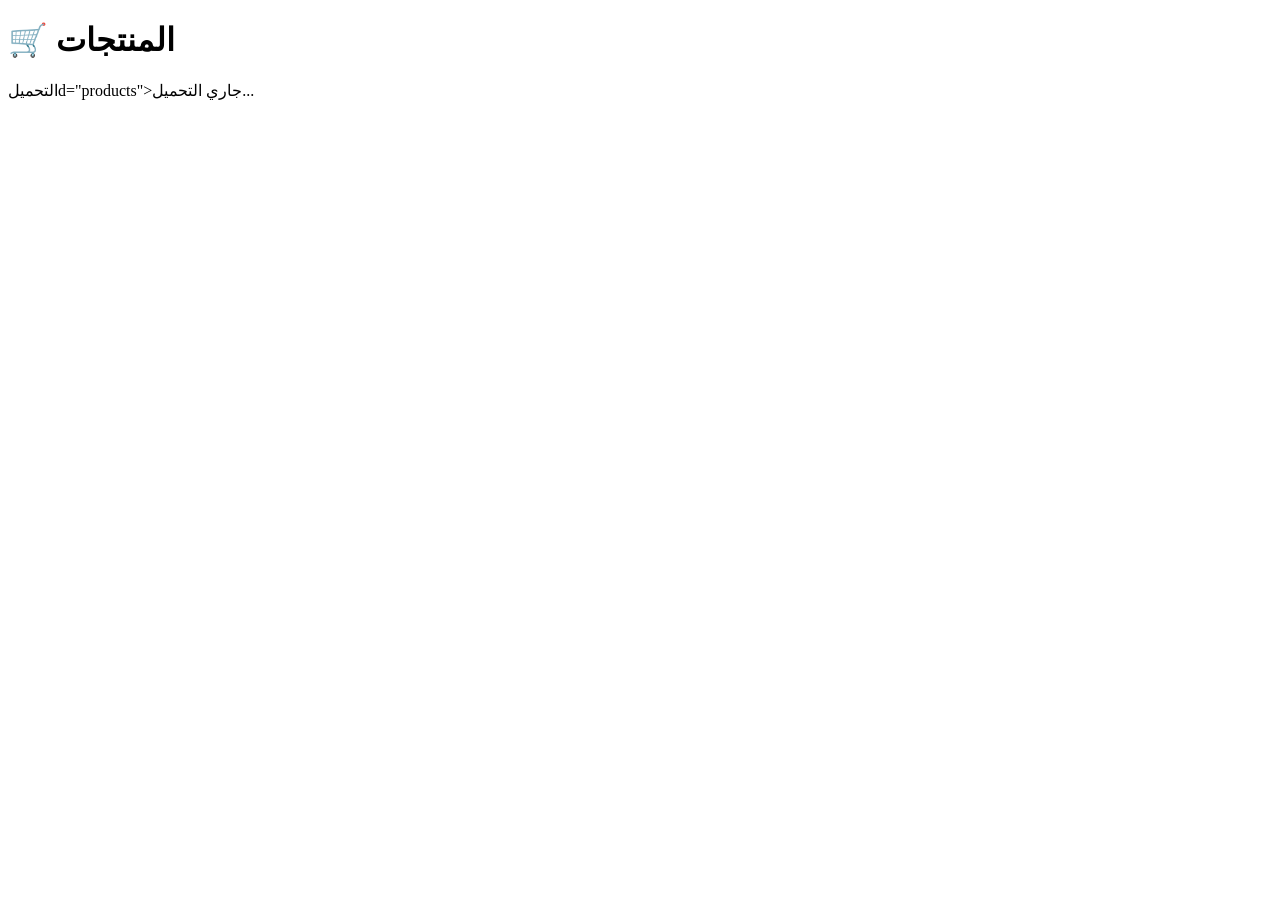
==== index.html @ d14fc67c "Correct title tag closure in index.html Fix the closing tag for the title element in the HTML." ====
<!DOCTYPE html>
<html>
<head>
  <meta charset="UTF-8">
  <title> مؤسسة مزاج الهناء للشيش والمعسل</title>
</head>
<body>

<h1>🛒 المنتجات</h1>التحميلd="products">جاري التحميل...</div>

<script src="supabase.js"></script>

<script>
async function loadProducts() {
  const res = await fetch(SUPABASE_URL + "/rest/v1/products", {
    method: "GET",
    headers: {
      apikey: SUPABASE_ANON_KEY,
      Authorization: "Bearer " + SUPABASE_ANON_KEY
    }
  });

  const data = await res.json();

  const box = document.getElementById("products");
  box.innerHTML = "";

  if (!data || data.length === 0) {
    box.innerHTML = "لا يوجد منتجات بعد";
    return;
  }

  data.forEach(p => {
    box.innerHTML += `
      <div style="border:1px solid #ccc;padding:10px;margin:10px;">
        <h3>${p.name}</h3>
        <p>💰 ${p.price}</p>
        <img src="${p.image}" width="120">
        <p>${p.description}</p>
      </div>
    `;
  });
}

loadProducts();
</script>

</body>
</html>
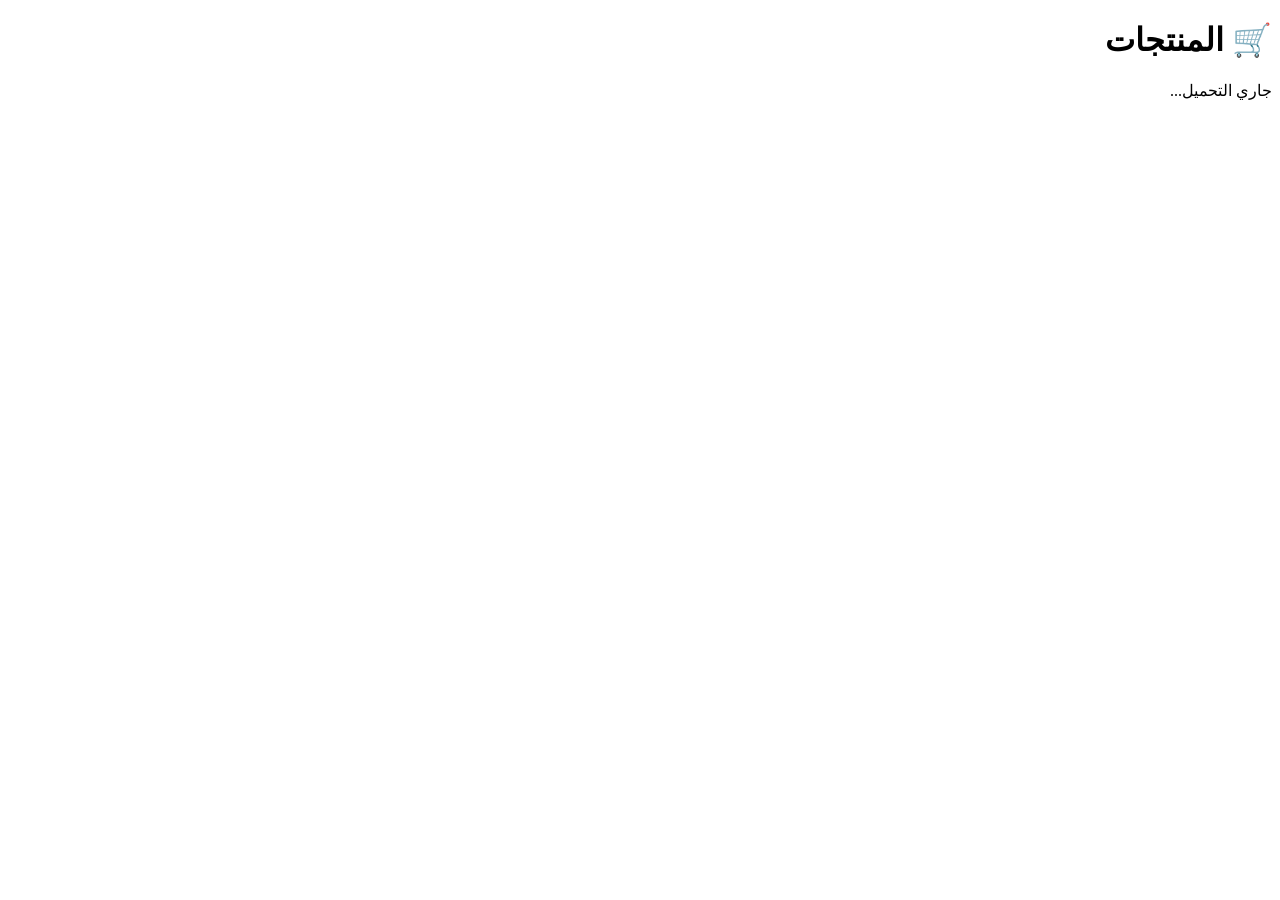
==== commit 817baaa6: "Update index.html" ====
--- a/index.html
+++ b/index.html
@@ -1,24 +1,30 @@
 <!DOCTYPE html>
-<html>
+<html lang="ar" dir="rtl">
 <head>
   <meta charset="UTF-8">
-  <title> مؤسسة مزاج الهناء للشيش والمعسل</title>
+  <meta name="viewport" content="width=device-width, initial-scale=1.0">
+  <title>مؤسسة مزاج الهناء للشيش والمعسل</title>
 </head>
 <body>
 
-<h1>🛒 المنتجات</h1>التحميلd="products">جاري التحميل...</div>
+<h1>🛒 المنتجات</h1>
+
+<div id="products">جاري التحميل...</div>
 
 <script src="supabase.js"></script>
 
 <script>
 async function loadProducts() {
-  const res = await fetch(SUPABASE_URL + "/rest/v1/products", {
-    method: "GET",
-    headers: {
-      apikey: SUPABASE_ANON_KEY,
-      Authorization: "Bearer " + SUPABASE_ANON_KEY
+  const res = await fetch(
+    SUPABASE_URL + "/rest/v1/products?select=*",
+    {
+      method: "GET",
+      headers: {
+        apikey: SUPABASE_ANON_KEY,
+        Authorization: "Bearer " + SUPABASE_ANON_KEY
+      }
     }
-  });
+  );
 
   const data = await res.json();
 
@@ -34,7 +40,7 @@
     box.innerHTML += `
       <div style="border:1px solid #ccc;padding:10px;margin:10px;">
         <h3>${p.name}</h3>
-        <p>💰 ${p.price}</p>
+        <p>💰 ${p.price} ﷼</p>
         <img src="${p.image}" width="120">
         <p>${p.description}</p>
       </div>
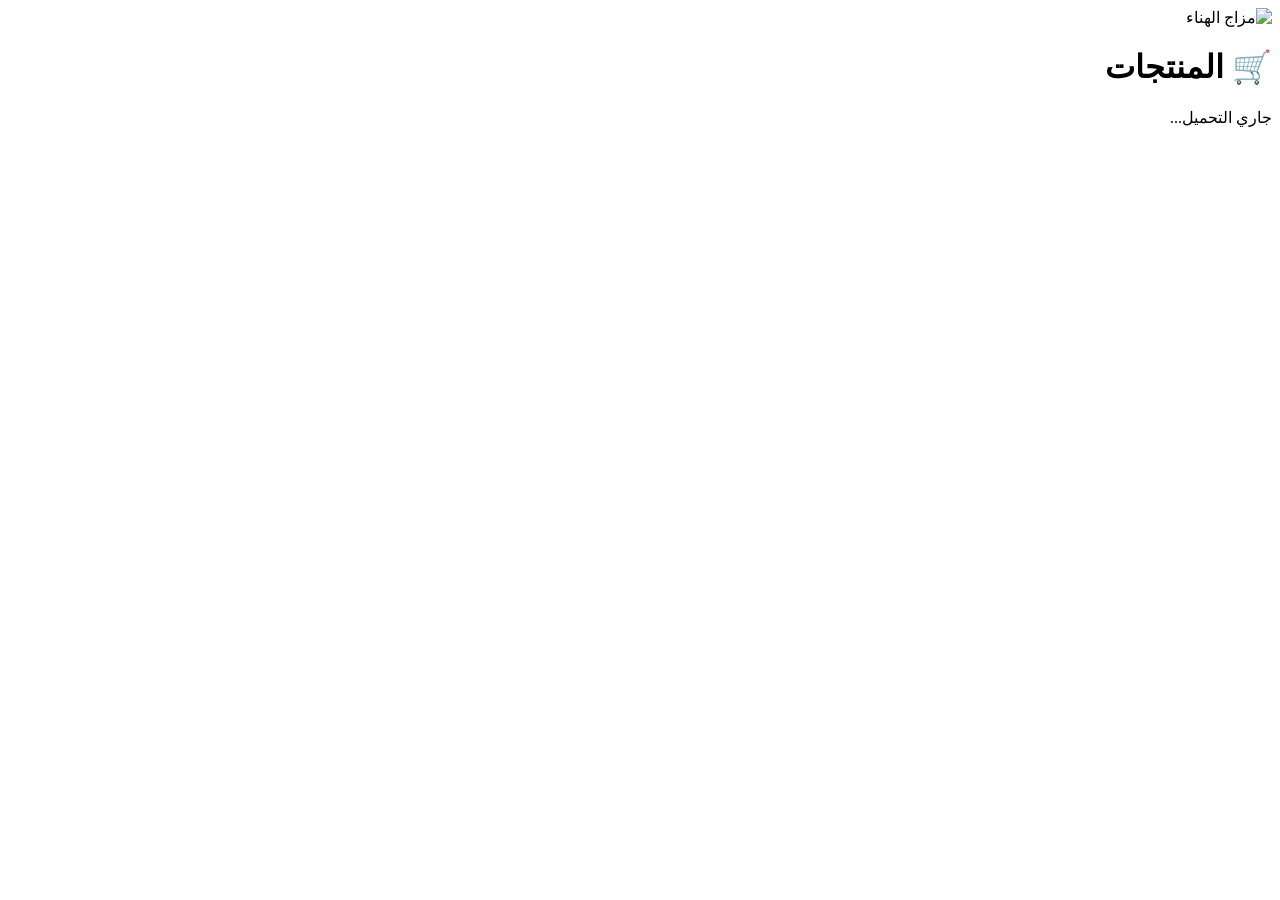
==== commit 811e2454: "Add logo image to index.html Added logo image to the header of the HTML document." ====
--- a/index.html
+++ b/index.html
@@ -2,8 +2,11 @@
 <html lang="ar" dir="rtl">
 <head>
   <meta charset="UTF-8">
+ 
   <meta name="viewport" content="width=device-width, initial-scale=1.0">
+  <img src="images/logo.png" alt="مزاج الهناء">
   <title>مؤسسة مزاج الهناء للشيش والمعسل</title>
+  
 </head>
 <body>
 
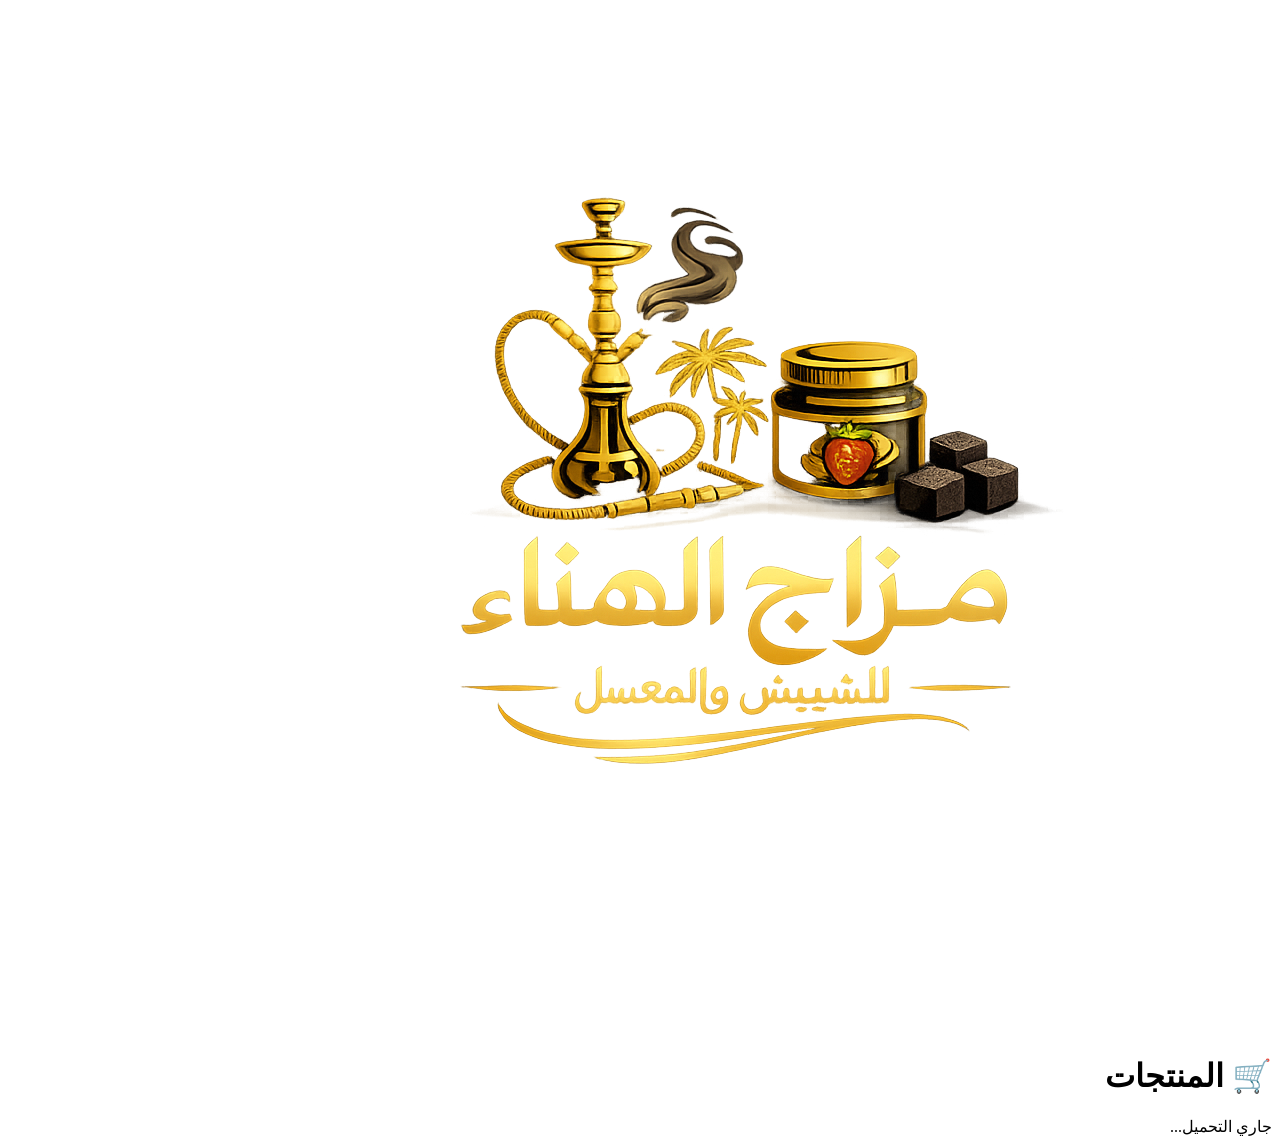
==== commit 992be031: "Update index.html" ====
--- a/index.html
+++ b/index.html
@@ -4,7 +4,7 @@
   <meta charset="UTF-8">
  
   <meta name="viewport" content="width=device-width, initial-scale=1.0">
-  <img src="images/logo.png" alt="مزاج الهناء">
+  <img src="logo.png" alt="مزاج الهناء">
   <title>مؤسسة مزاج الهناء للشيش والمعسل</title>
   
 </head>
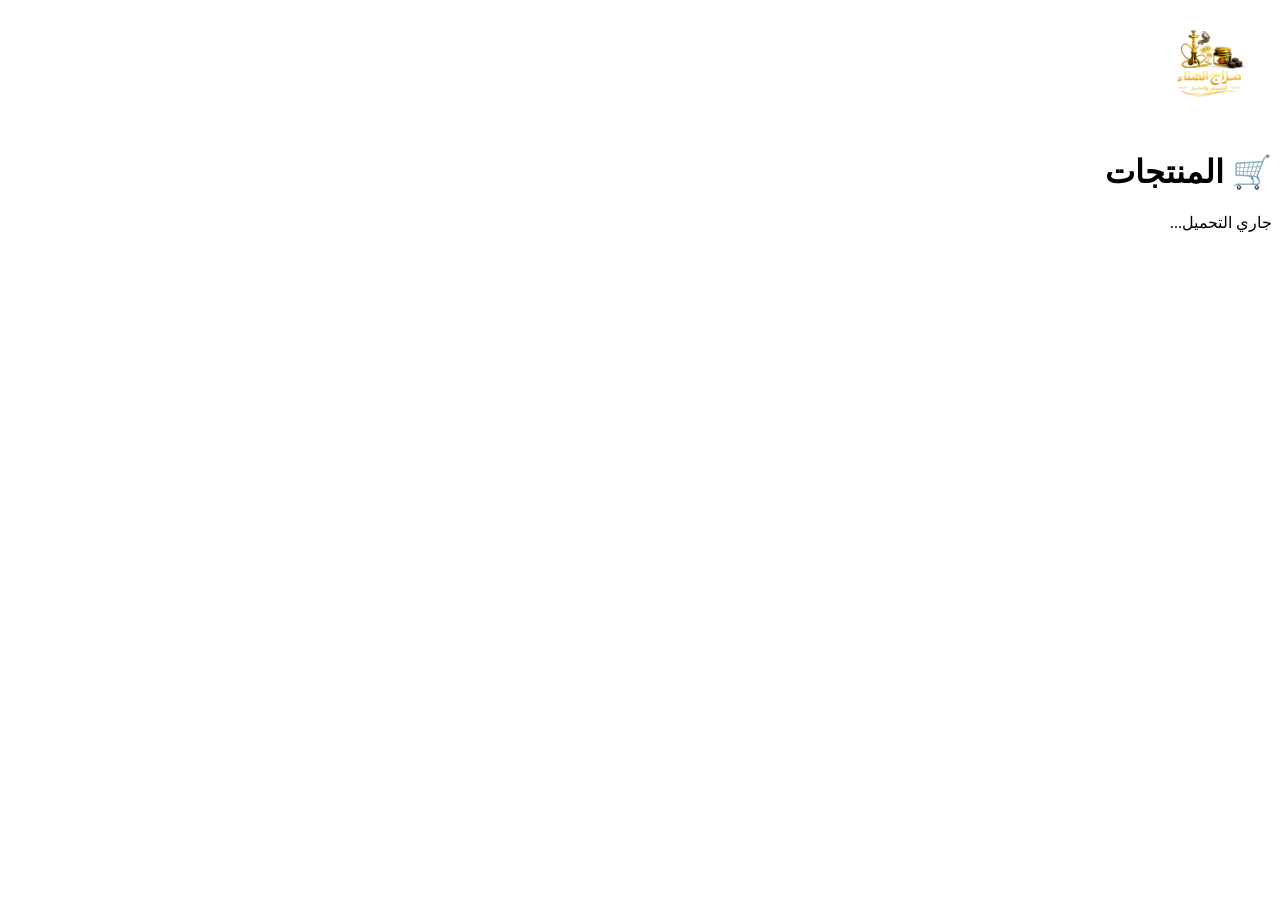
==== commit 5639fcbe: "Update index.html" ====
--- a/index.html
+++ b/index.html
@@ -4,7 +4,7 @@
   <meta charset="UTF-8">
  
   <meta name="viewport" content="width=device-width, initial-scale=1.0">
-  <img src="logo.png" alt="مزاج الهناء">
+  <img src="images/logo.png" alt="مزاج الهناء"width="120">
   <title>مؤسسة مزاج الهناء للشيش والمعسل</title>
   
 </head>
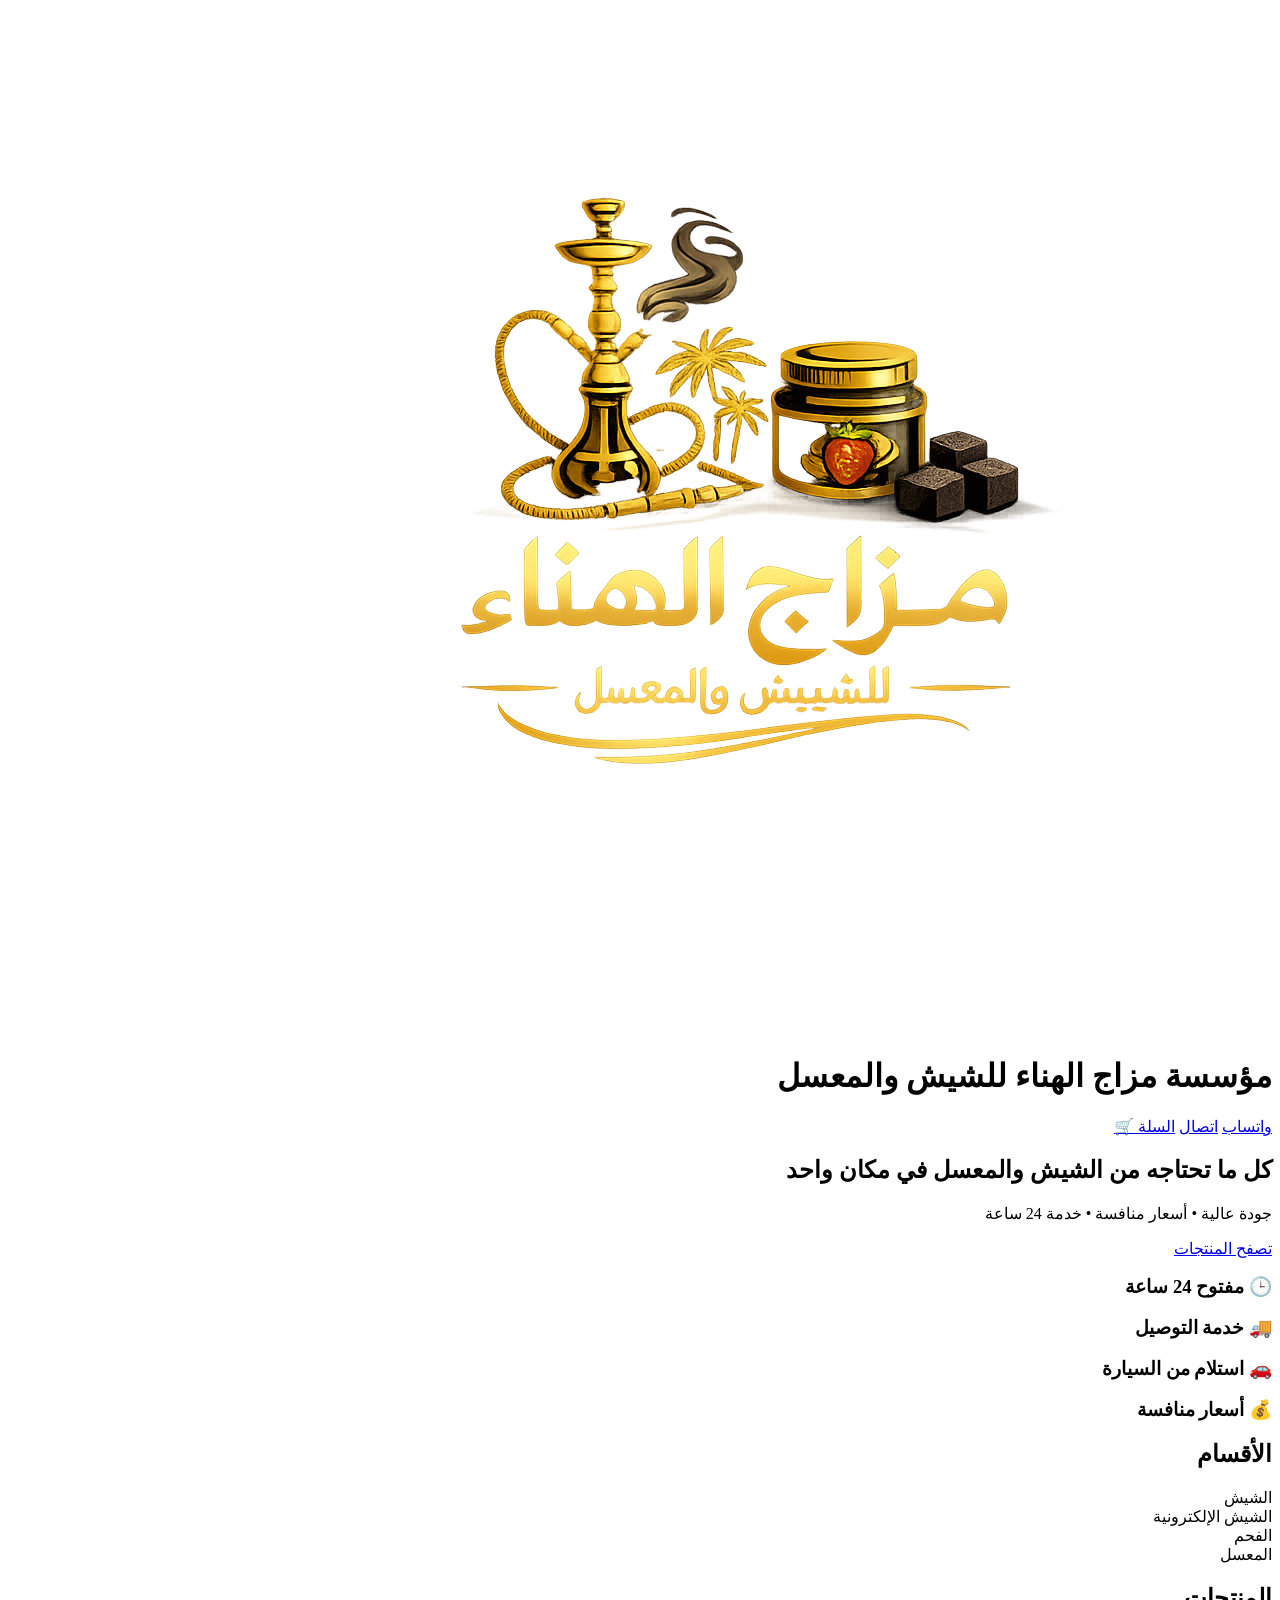
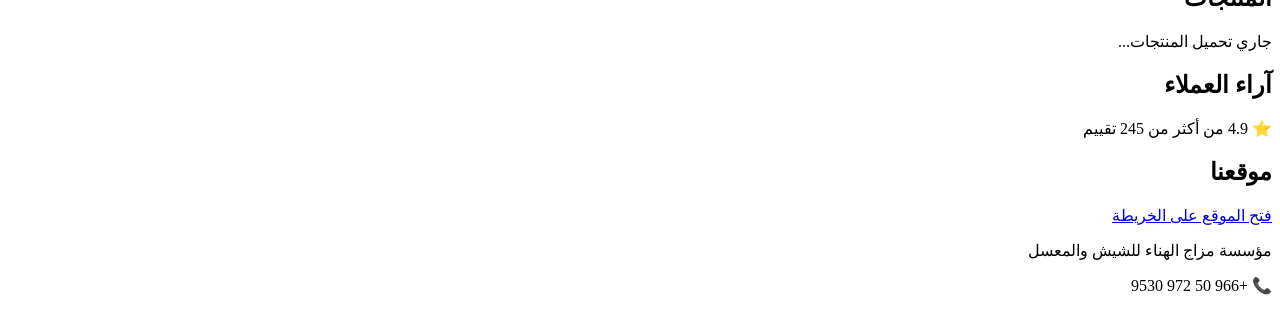
==== commit a42b943a: "Update index.html" ====
--- a/index.html
+++ b/index.html
@@ -1,58 +1,104 @@
 <!DOCTYPE html>
 <html lang="ar" dir="rtl">
 <head>
-  <meta charset="UTF-8">
- 
-  <meta name="viewport" content="width=device-width, initial-scale=1.0">
-  <img src="images/logo.png" alt="مزاج الهناء"width="120">
-  <title>مؤسسة مزاج الهناء للشيش والمعسل</title>
-  
+<meta charset="UTF-8">
+<meta name="viewport" content="width=device-width, initial-scale=1.0">
+<title>مؤسسة مزاج الهناء للشيش والمعسل</title>
+<link rel="stylesheet" href="style.css">
 </head>
+
 <body>
 
-<h1>🛒 المنتجات</h1>
+<header>
+    <div class="logo">
+        <img src="images/logo.png" alt="مزاج الهناء">
+    </div>
 
-<div id="products">جاري التحميل...</div>
+    <h1>مؤسسة مزاج الهناء للشيش والمعسل</h1>
+
+    <div class="buttons">
+        <a href="https://wa.me/966509729530">واتساب</a>
+        <a href="tel:+966509729530">اتصال</a>
+        <a href="#">السلة 🛒</a>
+    </div>
+</header>
+
+<section class="hero">
+    <h2>كل ما تحتاجه من الشيش والمعسل في مكان واحد</h2>
+    <p>جودة عالية • أسعار منافسة • خدمة 24 ساعة</p>
+
+    <a href="#products">تصفح المنتجات</a>
+</section>
+
+<section class="features">
+
+    <div>
+        <h3>🕒 مفتوح 24 ساعة</h3>
+    </div>
+
+    <div>
+        <h3>🚚 خدمة التوصيل</h3>
+    </div>
+
+    <div>
+        <h3>🚗 استلام من السيارة</h3>
+    </div>
+
+    <div>
+        <h3>💰 أسعار منافسة</h3>
+    </div>
+
+</section>
+
+<section class="categories">
+
+<h2>الأقسام</h2>
+
+<div class="category">الشيش</div>
+<div class="category">الشيش الإلكترونية</div>
+<div class="category">الفحم</div>
+<div class="category">المعسل</div>
+
+</section>
+
+<section id="products">
+
+<h2>المنتجات</h2>
+
+<div id="products-container">
+جاري تحميل المنتجات...
+</div>
+
+</section>
+
+<section class="reviews">
+
+<h2>آراء العملاء</h2>
+
+<p>⭐ 4.9 من أكثر من 245 تقييم</p>
+
+</section>
+
+<section class="location">
+
+<h2>موقعنا</h2>
+
+<a href="https://maps.app.goo.gl/QjLs3uUzsqxrfyyo9?g_st=ic">
+فتح الموقع على الخريطة
+</a>
+
+</section>
+
+<footer>
+
+<p>مؤسسة مزاج الهناء للشيش والمعسل</p>
+
+<p>📞 +966 50 972 9530</p>
+
+</footer>
 
 <script src="supabase.js"></script>
-
-<script>
-async function loadProducts() {
-  const res = await fetch(
-    SUPABASE_URL + "/rest/v1/products?select=*",
-    {
-      method: "GET",
-      headers: {
-        apikey: SUPABASE_ANON_KEY,
-        Authorization: "Bearer " + SUPABASE_ANON_KEY
-      }
-    }
-  );
-
-  const data = await res.json();
-
-  const box = document.getElementById("products");
-  box.innerHTML = "";
-
-  if (!data || data.length === 0) {
-    box.innerHTML = "لا يوجد منتجات بعد";
-    return;
-  }
-
-  data.forEach(p => {
-    box.innerHTML += `
-      <div style="border:1px solid #ccc;padding:10px;margin:10px;">
-        <h3>${p.name}</h3>
-        <p>💰 ${p.price} ﷼</p>
-        <img src="${p.image}" width="120">
-        <p>${p.description}</p>
-      </div>
-    `;
-  });
-}
-
-loadProducts();
-</script>
+<script src="app.js"></script>
 
 </body>
 </html>
--- a/style.css
+++ b/style.css
@@ -0,0 +1 @@
+
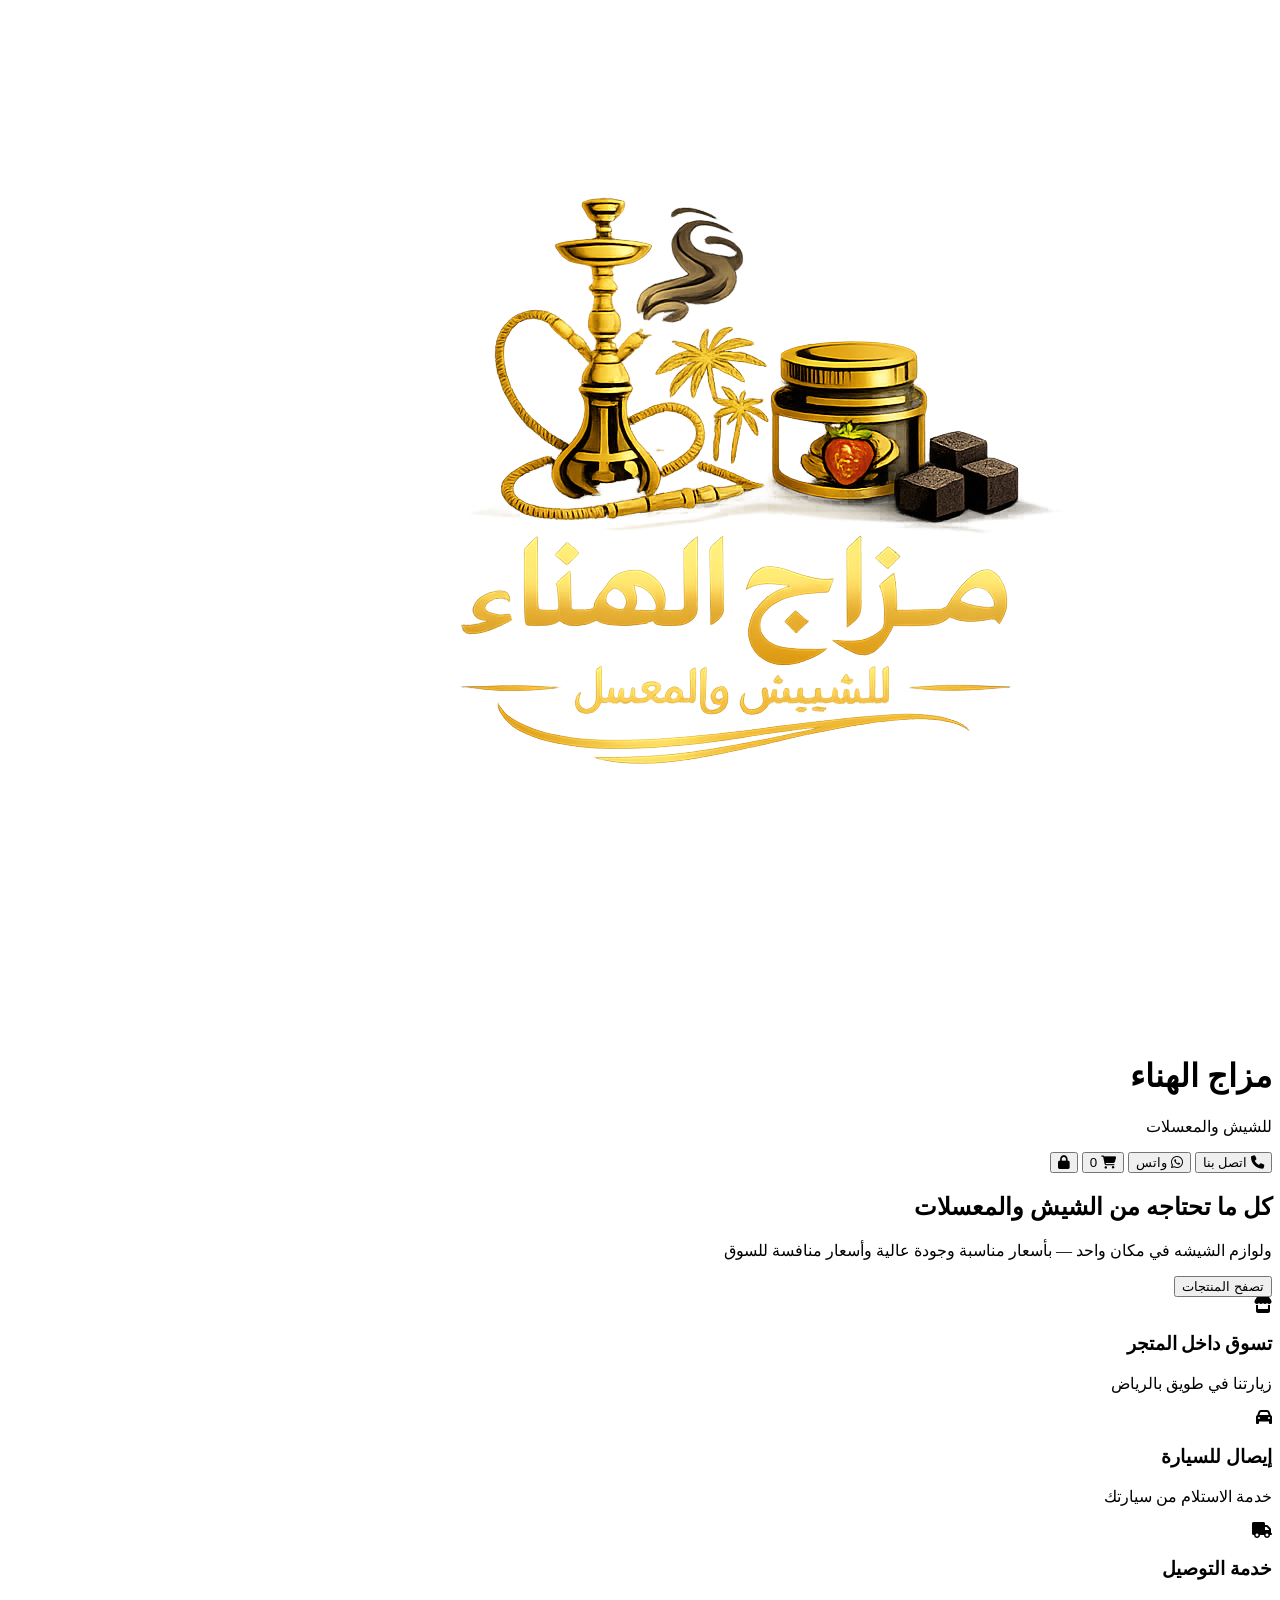
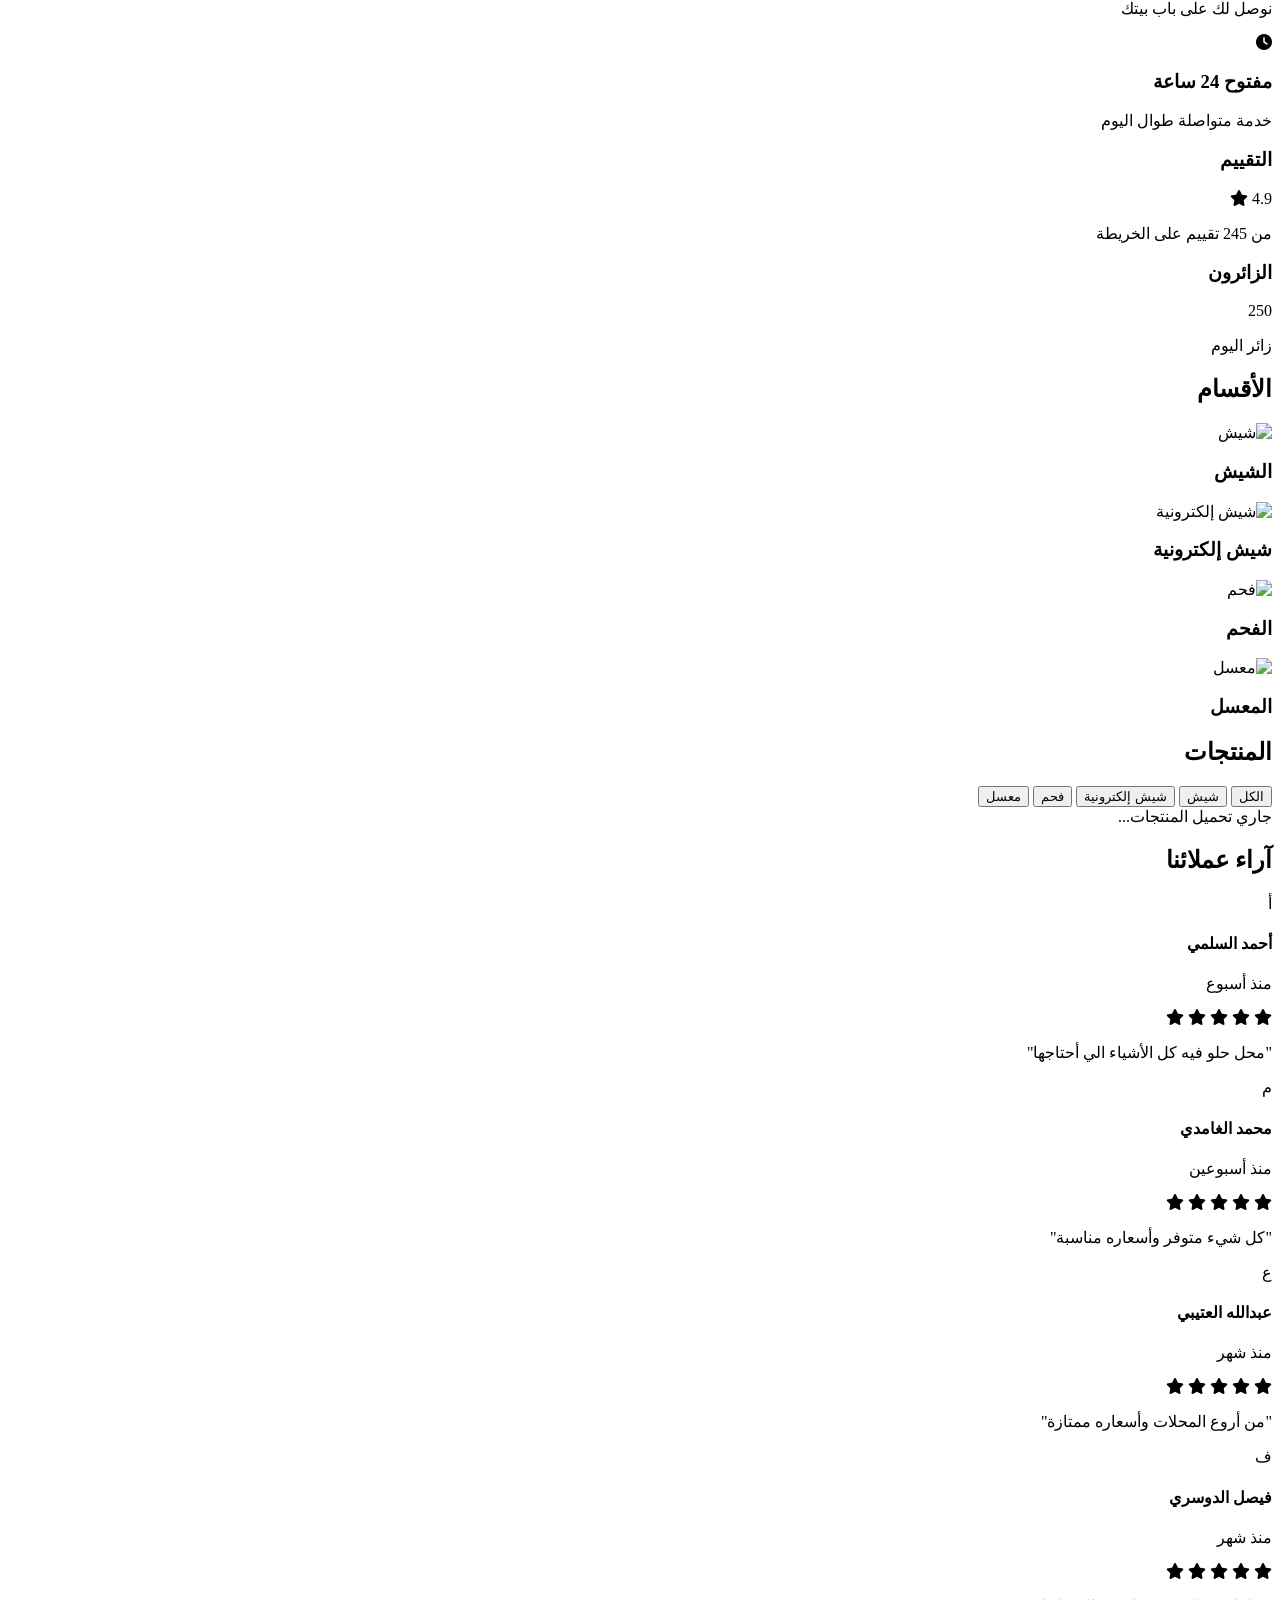
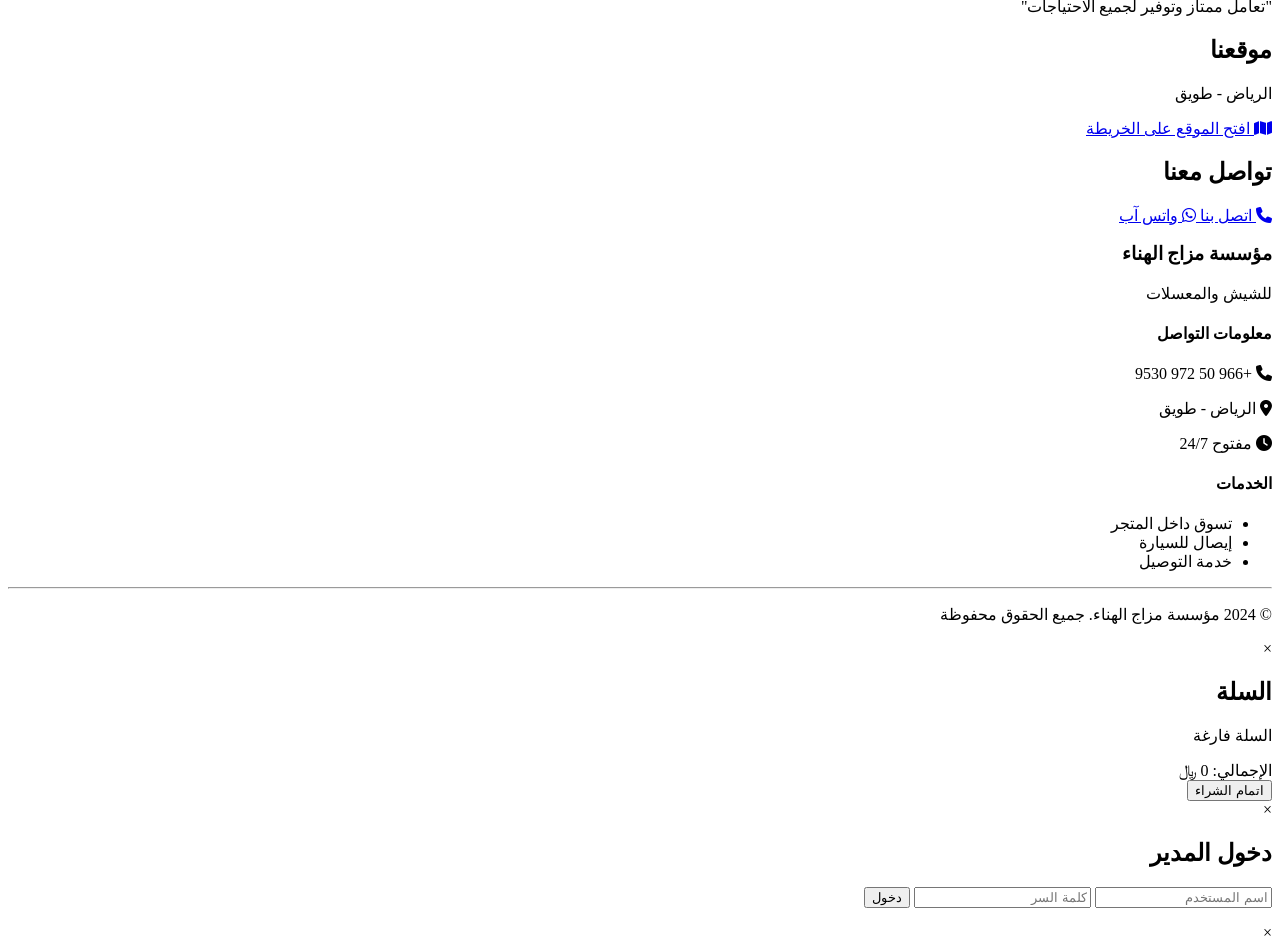
==== commit 73d4b24b: "تحديث الصفحة الرئيسية بجميع الميزات المطلوبة" ====
--- a/index.html
+++ b/index.html
@@ -1,104 +1,315 @@
 <!DOCTYPE html>
 <html lang="ar" dir="rtl">
 <head>
-<meta charset="UTF-8">
-<meta name="viewport" content="width=device-width, initial-scale=1.0">
-<title>مؤسسة مزاج الهناء للشيش والمعسل</title>
-<link rel="stylesheet" href="style.css">
+  <meta charset="UTF-8">
+  <meta name="viewport" content="width=device-width, initial-scale=1.0">
+  <title>مؤسسة مزاج الهناء للشيش والمعسل</title>
+  <link rel="stylesheet" href="style.css">
+  <link rel="stylesheet" href="https://cdnjs.cloudflare.com/ajax/libs/font-awesome/6.4.0/css/all.min.css">
 </head>
-
 <body>
-
-<header>
-    <div class="logo">
-        <img src="images/logo.png" alt="مزاج الهناء">
-    </div>
-
-    <h1>مؤسسة مزاج الهناء للشيش والمعسل</h1>
-
-    <div class="buttons">
-        <a href="https://wa.me/966509729530">واتساب</a>
-        <a href="tel:+966509729530">اتصال</a>
-        <a href="#">السلة 🛒</a>
-    </div>
-</header>
-
-<section class="hero">
-    <h2>كل ما تحتاجه من الشيش والمعسل في مكان واحد</h2>
-    <p>جودة عالية • أسعار منافسة • خدمة 24 ساعة</p>
-
-    <a href="#products">تصفح المنتجات</a>
-</section>
-
-<section class="features">
-
-    <div>
-        <h3>🕒 مفتوح 24 ساعة</h3>
-    </div>
-
-    <div>
-        <h3>🚚 خدمة التوصيل</h3>
-    </div>
-
-    <div>
-        <h3>🚗 استلام من السيارة</h3>
-    </div>
-
-    <div>
-        <h3>💰 أسعار منافسة</h3>
-    </div>
-
-</section>
-
-<section class="categories">
-
-<h2>الأقسام</h2>
-
-<div class="category">الشيش</div>
-<div class="category">الشيش الإلكترونية</div>
-<div class="category">الفحم</div>
-<div class="category">المعسل</div>
-
-</section>
-
-<section id="products">
-
-<h2>المنتجات</h2>
-
-<div id="products-container">
-جاري تحميل المنتجات...
-</div>
-
-</section>
-
-<section class="reviews">
-
-<h2>آراء العملاء</h2>
-
-<p>⭐ 4.9 من أكثر من 245 تقييم</p>
-
-</section>
-
-<section class="location">
-
-<h2>موقعنا</h2>
-
-<a href="https://maps.app.goo.gl/QjLs3uUzsqxrfyyo9?g_st=ic">
-فتح الموقع على الخريطة
-</a>
-
-</section>
-
-<footer>
-
-<p>مؤسسة مزاج الهناء للشيش والمعسل</p>
-
-<p>📞 +966 50 972 9530</p>
-
-</footer>
-
-<script src="supabase.js"></script>
-<script src="app.js"></script>
-
+  <!-- Header & Navigation -->
+  <header class="header">
+    <div class="container">
+      <div class="header-content">
+        <div class="logo-section">
+          <img src="images/logo.png" alt="مزاج الهناء" class="logo">
+          <div class="store-info">
+            <h1>مزاج الهناء</h1>
+            <p>للشيش والمعسلات</p>
+          </div>
+        </div>
+        <div class="header-actions">
+          <button class="btn-call" onclick="callStore()">
+            <i class="fas fa-phone"></i> اتصل بنا
+          </button>
+          <button class="btn-whatsapp" onclick="whatsappStore()">
+            <i class="fab fa-whatsapp"></i> واتس
+          </button>
+          <button class="btn-cart" onclick="openCart()">
+            <i class="fas fa-shopping-cart"></i>
+            <span id="cart-count" class="cart-badge">0</span>
+          </button>
+          <button class="btn-admin" onclick="openAdminLogin()">
+            <i class="fas fa-lock"></i>
+          </button>
+        </div>
+      </div>
+    </div>
+  </header>
+
+  <!-- Hero Section -->
+  <section class="hero">
+    <div class="hero-content">
+      <h2>كل ما تحتاجه من الشيش والمعسلات</h2>
+      <p>ولوازم الشيشه في مكان واحد — بأسعار مناسبة وجودة عالية وأسعار منافسة للسوق</p>
+      <button class="btn-primary" onclick="document.getElementById('products').scrollIntoView({behavior: 'smooth'})">
+        تصفح المنتجات
+      </button>
+    </div>
+  </section>
+
+  <!-- Features Section -->
+  <section class="features">
+    <div class="container">
+      <div class="features-grid">
+        <div class="feature-card">
+          <i class="fas fa-store"></i>
+          <h3>تسوق داخل المتجر</h3>
+          <p>زيارتنا في طويق بالرياض</p>
+        </div>
+        <div class="feature-card">
+          <i class="fas fa-car"></i>
+          <h3>إيصال للسيارة</h3>
+          <p>خدمة الاستلام من سيارتك</p>
+        </div>
+        <div class="feature-card">
+          <i class="fas fa-truck"></i>
+          <h3>خدمة التوصيل</h3>
+          <p>نوصل لك على باب بيتك</p>
+        </div>
+        <div class="feature-card">
+          <i class="fas fa-clock"></i>
+          <h3>مفتوح 24 ساعة</h3>
+          <p>خدمة متواصلة طوال اليوم</p>
+        </div>
+      </div>
+    </div>
+  </section>
+
+  <!-- Stats Section -->
+  <section class="stats">
+    <div class="container">
+      <div class="stats-grid">
+        <div class="stat-card">
+          <h3>التقييم</h3>
+          <p class="stat-number">4.9 <i class="fas fa-star"></i></p>
+          <p class="stat-label">من 245 تقييم على الخريطة</p>
+        </div>
+        <div class="stat-card">
+          <h3>الزائرون</h3>
+          <p class="stat-number" id="visitors-display">250</p>
+          <p class="stat-label">زائر اليوم</p>
+        </div>
+      </div>
+    </div>
+  </section>
+
+  <!-- Categories Section -->
+  <section class="categories">
+    <div class="container">
+      <h2>الأقسام</h2>
+      <div class="categories-grid" id="categories-grid">
+        <div class="category-card" data-category="شيش" onclick="filterProducts('شيش')">
+          <img src="images/shisha.jpg" alt="شيش">
+          <h3>الشيش</h3>
+        </div>
+        <div class="category-card" data-category="شيش-الكترونية" onclick="filterProducts('شيش-الكترونية')">
+          <img src="images/electronic-shisha.jpg" alt="شيش إلكترونية">
+          <h3>شيش إلكترونية</h3>
+        </div>
+        <div class="category-card" data-category="فحم" onclick="filterProducts('فحم')">
+          <img src="images/charcoal.jpg" alt="فحم">
+          <h3>الفحم</h3>
+        </div>
+        <div class="category-card" data-category="معسل" onclick="filterProducts('معسل')">
+          <img src="images/molasses.jpg" alt="معسل">
+          <h3>المعسل</h3>
+        </div>
+      </div>
+    </div>
+  </section>
+
+  <!-- Products Section -->
+  <section class="products-section">
+    <div class="container">
+      <h2 id="products">المنتجات</h2>
+      <div class="filters">
+        <button class="filter-btn active" onclick="filterProducts('all')">الكل</button>
+        <button class="filter-btn" onclick="filterProducts('شيش')">شيش</button>
+        <button class="filter-btn" onclick="filterProducts('شيش-الكترونية')">شيش إلكترونية</button>
+        <button class="filter-btn" onclick="filterProducts('فحم')">فحم</button>
+        <button class="filter-btn" onclick="filterProducts('معسل')">معسل</button>
+      </div>
+      <div id="products-grid" class="products-grid">
+        <div class="loading">جاري تحميل المنتجات...</div>
+      </div>
+    </div>
+  </section>
+
+  <!-- Reviews Section -->
+  <section class="reviews">
+    <div class="container">
+      <h2>آراء عملائنا</h2>
+      <div class="reviews-grid" id="reviews-grid">
+        <div class="review-card">
+          <div class="review-header">
+            <div class="reviewer-avatar">أ</div>
+            <div class="reviewer-info">
+              <h4>أحمد السلمي</h4>
+              <p class="review-date">منذ أسبوع</p>
+            </div>
+          </div>
+          <div class="review-rating">
+            <i class="fas fa-star"></i>
+            <i class="fas fa-star"></i>
+            <i class="fas fa-star"></i>
+            <i class="fas fa-star"></i>
+            <i class="fas fa-star"></i>
+          </div>
+          <p class="review-text">"محل حلو فيه كل الأشياء الي أحتاجها"</p>
+        </div>
+
+        <div class="review-card">
+          <div class="review-header">
+            <div class="reviewer-avatar">م</div>
+            <div class="reviewer-info">
+              <h4>محمد الغامدي</h4>
+              <p class="review-date">منذ أسبوعين</p>
+            </div>
+          </div>
+          <div class="review-rating">
+            <i class="fas fa-star"></i>
+            <i class="fas fa-star"></i>
+            <i class="fas fa-star"></i>
+            <i class="fas fa-star"></i>
+            <i class="fas fa-star"></i>
+          </div>
+          <p class="review-text">"كل شيء متوفر وأسعاره مناسبة"</p>
+        </div>
+
+        <div class="review-card">
+          <div class="review-header">
+            <div class="reviewer-avatar">ع</div>
+            <div class="reviewer-info">
+              <h4>عبدالله العتيبي</h4>
+              <p class="review-date">منذ شهر</p>
+            </div>
+          </div>
+          <div class="review-rating">
+            <i class="fas fa-star"></i>
+            <i class="fas fa-star"></i>
+            <i class="fas fa-star"></i>
+            <i class="fas fa-star"></i>
+            <i class="fas fa-star"></i>
+          </div>
+          <p class="review-text">"من أروع المحلات وأسعاره ممتازة"</p>
+        </div>
+
+        <div class="review-card">
+          <div class="review-header">
+            <div class="reviewer-avatar">ف</div>
+            <div class="reviewer-info">
+              <h4>فيصل الدوسري</h4>
+              <p class="review-date">منذ شهر</p>
+            </div>
+          </div>
+          <div class="review-rating">
+            <i class="fas fa-star"></i>
+            <i class="fas fa-star"></i>
+            <i class="fas fa-star"></i>
+            <i class="fas fa-star"></i>
+            <i class="fas fa-star"></i>
+          </div>
+          <p class="review-text">"تعامل ممتاز وتوفير لجميع الاحتياجات"</p>
+        </div>
+      </div>
+    </div>
+  </section>
+
+  <!-- Map Section -->
+  <section class="map-section">
+    <div class="container">
+      <h2>موقعنا</h2>
+      <p>الرياض - طويق</p>
+      <a href="https://maps.app.goo.gl/QjLs3uUzsqxrfyyo9?g_st=ic" target="_blank" class="btn-primary">
+        <i class="fas fa-map"></i> افتح الموقع على الخريطة
+      </a>
+    </div>
+  </section>
+
+  <!-- Contact Section -->
+  <section class="contact">
+    <div class="container">
+      <h2>تواصل معنا</h2>
+      <div class="contact-buttons">
+        <a href="tel:+966509729530" class="btn-large">
+          <i class="fas fa-phone"></i> اتصل بنا
+        </a>
+        <a href="https://wa.me/966509729530" class="btn-large whatsapp">
+          <i class="fab fa-whatsapp"></i> واتس آب
+        </a>
+      </div>
+    </div>
+  </section>
+
+  <!-- Footer -->
+  <footer class="footer">
+    <div class="container">
+      <div class="footer-content">
+        <div class="footer-section">
+          <h3>مؤسسة مزاج الهناء</h3>
+          <p>للشيش والمعسلات</p>
+        </div>
+        <div class="footer-section">
+          <h4>معلومات التواصل</h4>
+          <p><i class="fas fa-phone"></i> +966 50 972 9530</p>
+          <p><i class="fas fa-map-marker-alt"></i> الرياض - طويق</p>
+          <p><i class="fas fa-clock"></i> مفتوح 24/7</p>
+        </div>
+        <div class="footer-section">
+          <h4>الخدمات</h4>
+          <ul>
+            <li>تسوق داخل المتجر</li>
+            <li>إيصال للسيارة</li>
+            <li>خدمة التوصيل</li>
+          </ul>
+        </div>
+      </div>
+      <hr>
+      <p class="footer-bottom">&copy; 2024 مؤسسة مزاج الهناء. جميع الحقوق محفوظة</p>
+    </div>
+  </footer>
+
+  <!-- Cart Modal -->
+  <div id="cart-modal" class="modal">
+    <div class="modal-content">
+      <span class="close-btn" onclick="closeCart()">&times;</span>
+      <h2>السلة</h2>
+      <div id="cart-items">
+        <p class="empty-cart">السلة فارغة</p>
+      </div>
+      <div class="cart-footer">
+        <div id="cart-total">الإجمالي: 0 ﷼</div>
+        <button class="btn-primary" onclick="checkoutCart()">اتمام الشراء</button>
+      </div>
+    </div>
+  </div>
+
+  <!-- Admin Login Modal -->
+  <div id="admin-modal" class="modal">
+    <div class="modal-content admin-login">
+      <span class="close-btn" onclick="closeAdminLogin()">&times;</span>
+      <h2>دخول المدير</h2>
+      <form onsubmit="loginAdmin(event)">
+        <input type="text" id="admin-username" placeholder="اسم المستخدم" required>
+        <input type="password" id="admin-password" placeholder="كلمة السر" required>
+        <button type="submit" class="btn-primary">دخول</button>
+      </form>
+      <p id="login-error" class="error"></p>
+    </div>
+  </div>
+
+  <!-- Product Detail Modal -->
+  <div id="product-modal" class="modal">
+    <div class="modal-content product-detail">
+      <span class="close-btn" onclick="closeProductModal()">&times;</span>
+      <div id="product-detail-content">
+        <!-- سيتم ملؤها من الجافاسكريبت -->
+      </div>
+    </div>
+  </div>
+
+  <script src="app.js"></script>
 </body>
 </html>
